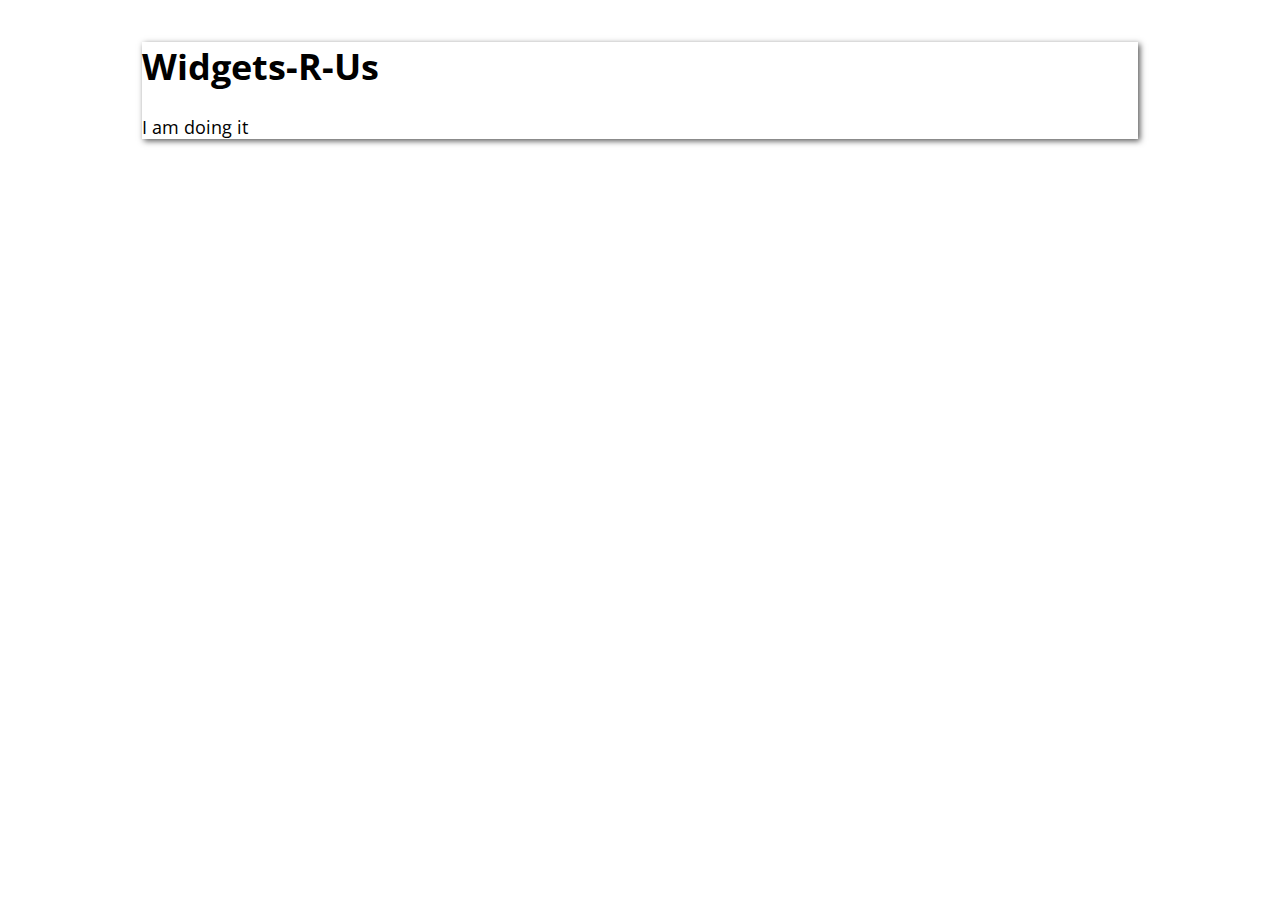
==== index.html @ 5b573fea "Lab2 first commit" ====
<!doctype html>
<html>
<head>

	<title>Widgets-R-Us</title>

	<meta charset="utf-8">

	<meta name="author" content="haoq">

	<link rel="stylesheet" type="text/css" href="css/styles.css">
</head>
<body>
	<div class="content-box">
		<h1>Widgets-R-Us</h1>
		<p>I am doing it</p>


	</div>







</body>
</html>
---- css/styles.css ----
/* Google web fonts 'Open Sans' (italic and normal) and 'Boogaloo' */
@import url(http://fonts.googleapis.com/css?family=Open+Sans:400italic,400,300,700);
@import url(http://fonts.googleapis.com/css?family=Boogaloo);

/* reset CSS file to reset browser default styling to a consistent starting point */
@import url(reset.css);

body {
    background-image: url(../img/texture-light.png);
    background-repeat: repeat;
    font-family: 'Open Sans', sans-serif;
    font-size: 18px;
    padding: 10px;
}

.content-box {
	width: 80%;
	background-color: #FFF;
	margin: 0 auto;
	box-shadow: 2px 2px 6px #555;

}
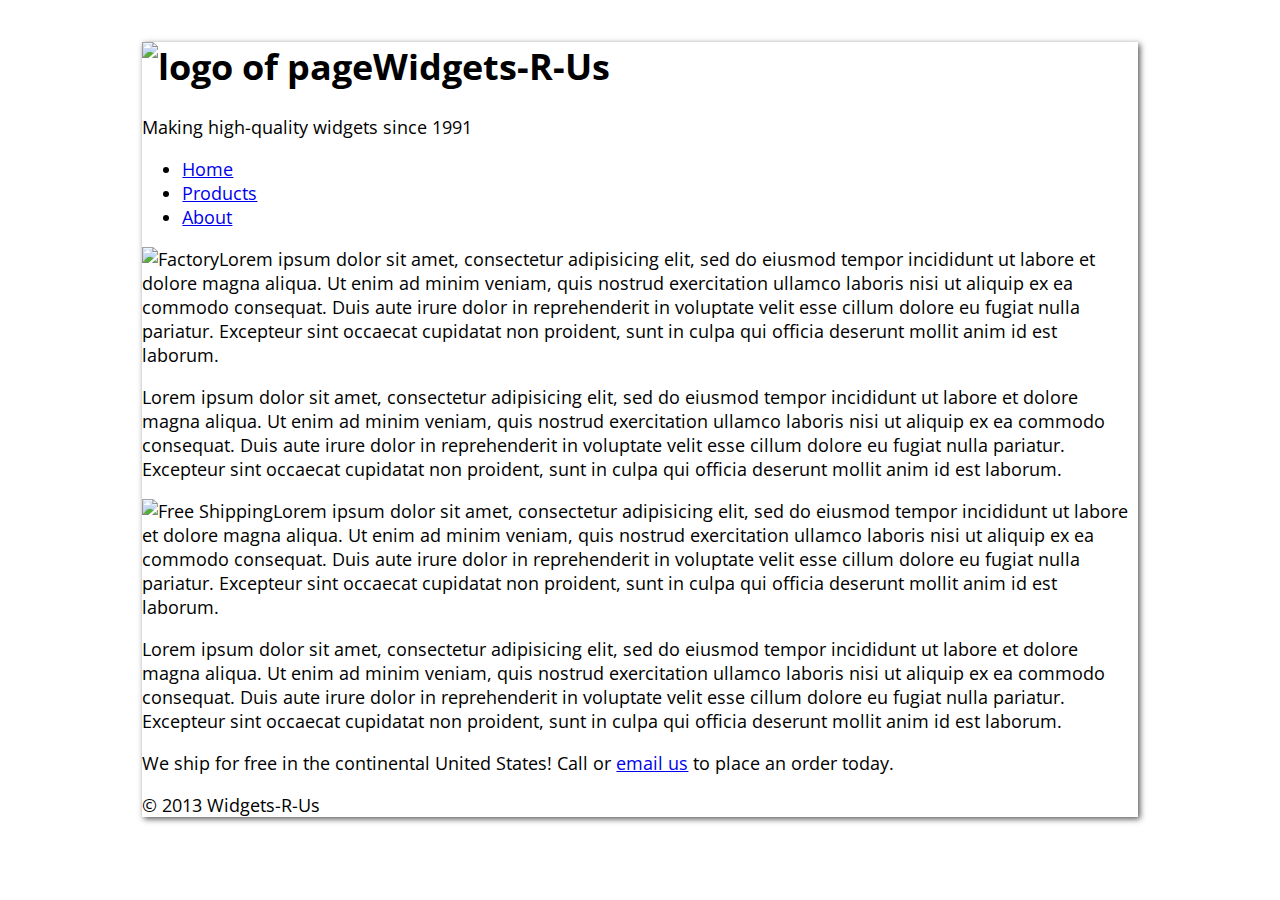
==== commit c4d5bdec: "The 2nd commit" ====
--- a/index.html
+++ b/index.html
@@ -1,3 +1,6 @@
+<!--Qingying Hao, INFO 343A, Lab2
+This is the homepage of Widgets-R-Us
+-->
 <!doctype html>
 <html>
 <head>
@@ -9,20 +12,63 @@
 	<meta name="author" content="haoq">
 
 	<link rel="stylesheet" type="text/css" href="css/styles.css">
+
+	<link rel="shortcut icon" href="img/logo-small.png">
+
 </head>
+
 <body>
 	<div class="content-box">
-		<h1>Widgets-R-Us</h1>
-		<p>I am doing it</p>
 
+		<h1><img class="left" src="img/logo.png" alt="logo of page">Widgets-R-Us</h1>
+
+		<p class="motto">Making high-quality widgets since 1991</p>
+
+		<nav>
+			<ul>
+				<li><a href="index.html">Home</a></li>
+				<li><a href="products.html">Products</a> </li>
+				<li><a href="about.html">About</a></li>
+
+			</ul>
+		</nav>
+
+		<p><img class="left" src="img/factory.jpg" alt="Factory">Lorem ipsum dolor sit amet, consectetur adipisicing elit, sed do eiusmod
+		tempor incididunt ut labore et dolore magna aliqua. Ut enim ad minim veniam,
+		quis nostrud exercitation ullamco laboris nisi ut aliquip ex ea commodo
+		consequat. Duis aute irure dolor in reprehenderit in voluptate velit esse
+		cillum dolore eu fugiat nulla pariatur. Excepteur sint occaecat cupidatat non
+		proident, sunt in culpa qui officia deserunt mollit anim id est laborum.
+		</p>
+		
+		<p>Lorem ipsum dolor sit amet, consectetur adipisicing elit, sed do eiusmod
+		tempor incididunt ut labore et dolore magna aliqua. Ut enim ad minim veniam,
+		quis nostrud exercitation ullamco laboris nisi ut aliquip ex ea commodo
+		consequat. Duis aute irure dolor in reprehenderit in voluptate velit esse
+		cillum dolore eu fugiat nulla pariatur. Excepteur sint occaecat cupidatat non
+		proident, sunt in culpa qui officia deserunt mollit anim id est laborum.</p>
+		
+		<p><img class="right" src="img/free-shipping.jpg" alt="Free Shipping">Lorem ipsum dolor sit amet, consectetur adipisicing elit, sed do eiusmod
+		tempor incididunt ut labore et dolore magna aliqua. Ut enim ad minim veniam,
+		quis nostrud exercitation ullamco laboris nisi ut aliquip ex ea commodo
+		consequat. Duis aute irure dolor in reprehenderit in voluptate velit esse
+		cillum dolore eu fugiat nulla pariatur. Excepteur sint occaecat cupidatat non
+		proident, sunt in culpa qui officia deserunt mollit anim id est laborum.</p>
+		
+		<p>Lorem ipsum dolor sit amet, consectetur adipisicing elit, sed do eiusmod
+		tempor incididunt ut labore et dolore magna aliqua. Ut enim ad minim veniam,
+		quis nostrud exercitation ullamco laboris nisi ut aliquip ex ea commodo
+		consequat. Duis aute irure dolor in reprehenderit in voluptate velit esse
+		cillum dolore eu fugiat nulla pariatur. Excepteur sint occaecat cupidatat non
+		proident, sunt in culpa qui officia deserunt mollit anim id est laborum.</p>
+
+		<footer>
+  			<p>We ship for free in the continental United States! Call or 
+  			<a href="mailto: sales@widgetsrus.com">email us</a> to place an order today.
+  			<p>&copy 2013 Widgets-R-Us</p>
+		</footer>
 
 	</div>
 
-
-
-
-
-
-
 </body>
 </html>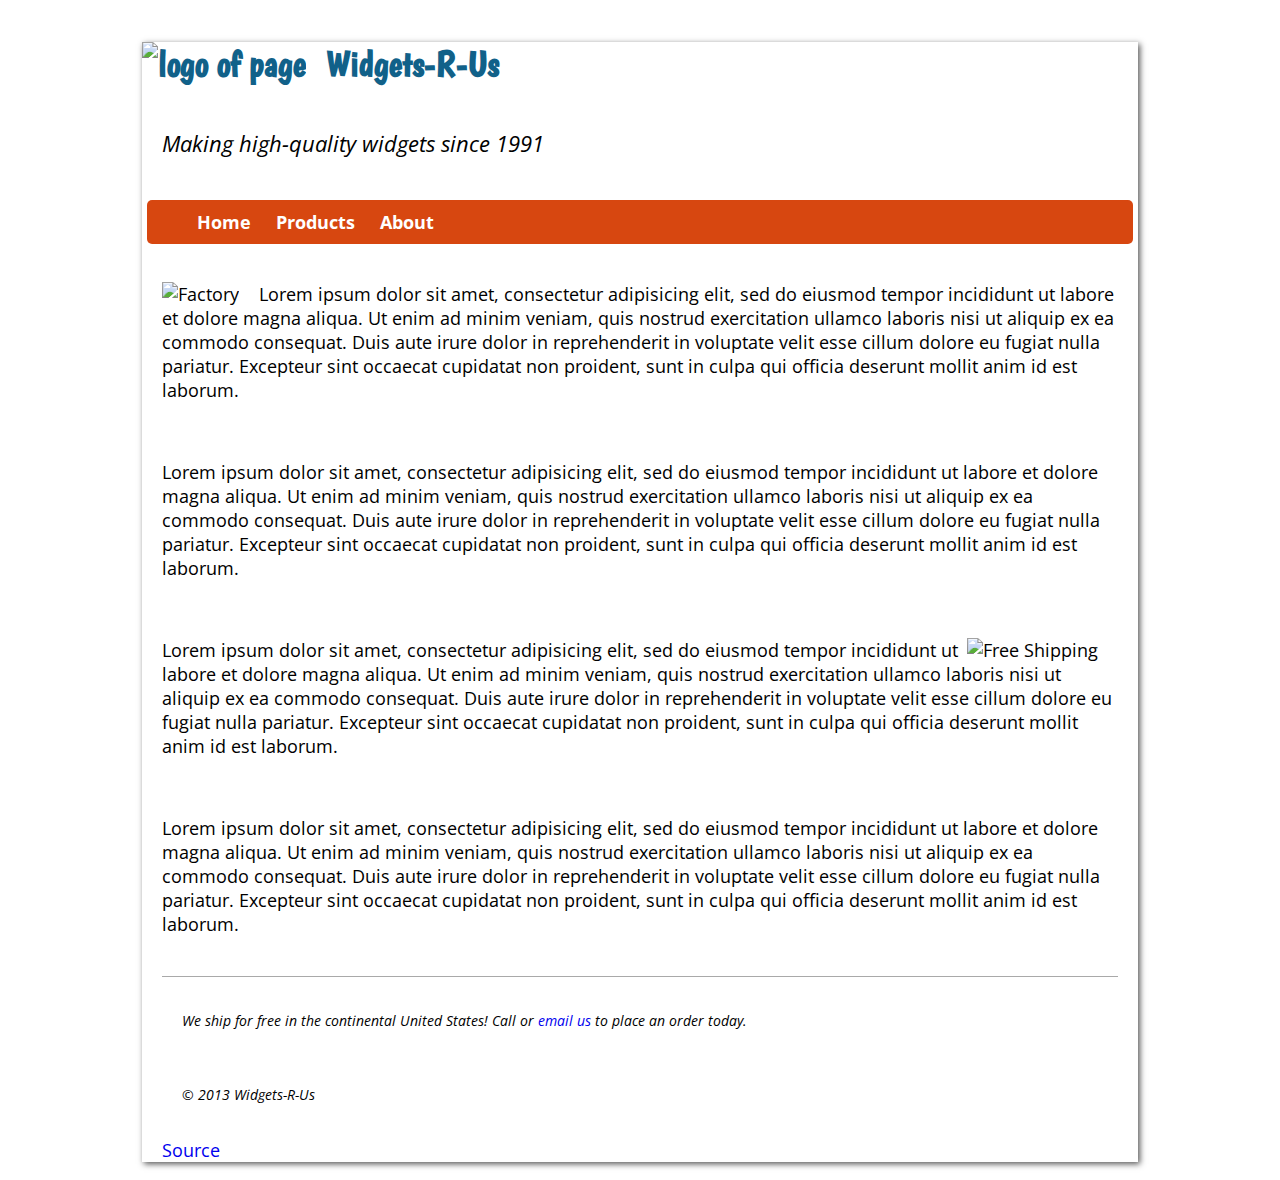
==== commit 2e8712d4: "3rd commit" ====
--- a/index.html
+++ b/index.html
@@ -66,9 +66,10 @@
   			<p>We ship for free in the continental United States! Call or 
   			<a href="mailto: sales@widgetsrus.com">email us</a> to place an order today.
   			<p>&copy 2013 Widgets-R-Us</p>
+  			<a href="https://github.com/haoq/lab2.git">Source</a>
 		</footer>
 
 	</div>
-
+	
 </body>
 </html>--- a/css/styles.css
+++ b/css/styles.css
@@ -1,3 +1,7 @@
+/*Qingying Hao, INFO 343A, Lab2
+This is my css style sheet for all the three html files.
+*/
+
 /* Google web fonts 'Open Sans' (italic and normal) and 'Boogaloo' */
 @import url(http://fonts.googleapis.com/css?family=Open+Sans:400italic,400,300,700);
 @import url(http://fonts.googleapis.com/css?family=Boogaloo);
@@ -13,10 +17,117 @@
     padding: 10px;
 }
 
+p {
+	padding: 20px
+}
+
+h1 {
+	font-family: Boogaloo;
+}
+
+h1, h2 {
+	font-size: 36px;
+}
+
+dt, h2, h1 {
+	color:  #116189;
+}
+
+dt, h2 {
+	font-weight: bold;
+}
+
+dl {
+	margin: 10px;
+}
+
+.motto {
+	font-style: italic;
+	font-size: 120%;
+}
+
+.left {
+	float: left;
+	margin-right: 20px;
+}
+
 .content-box {
 	width: 80%;
 	background-color: #FFF;
 	margin: 0 auto;
 	box-shadow: 2px 2px 6px #555;
+}
 
+nav ul {
+	background-color: #D74710;
+	border-radius: 5px;
+	margin: 5px;
+}
+
+nav li {
+	display: inline-block;
+}
+
+nav a {
+	display: inline-block;
+	color: #FFF;
+	font-weight: bold;
+	padding: 10px;
+}
+
+nav a:link,
+nav a:visited {
+	text-decoration: none;
+}
+
+nav a:hover {
+	background-color: #FF9D45;
+	border-radius: 5px;
+}
+
+.right {
+	float: right;
+	margin-right: 20px;
+}
+
+ footer p {
+ 	font-style: italic;
+ 	font-size: 80%;
+ }
+
+footer {
+	border-top:thin solid #A9A9A9;
+	margin-top: 20px;
+	margin-left: 20px;
+	margin-right: 20px;
+}
+
+footer a:link {
+	text-decoration: none;
+}
+
+footer a:hover {
+	text-decoration: underline;
+}
+
+
+/*These are the optional steps css code*/
+.inner {
+	background-color: #FBEAE3;
+	width: 75%;
+	margin: 0 auto;
+	border-radius: 5px;
+}
+
+.inner a:link{
+	text-decoration: none;
+}
+
+.inner a:hover {
+	text-decoration: underline;
+}
+
+.optional {
+	float: left;
+	margin-right:20px;
 }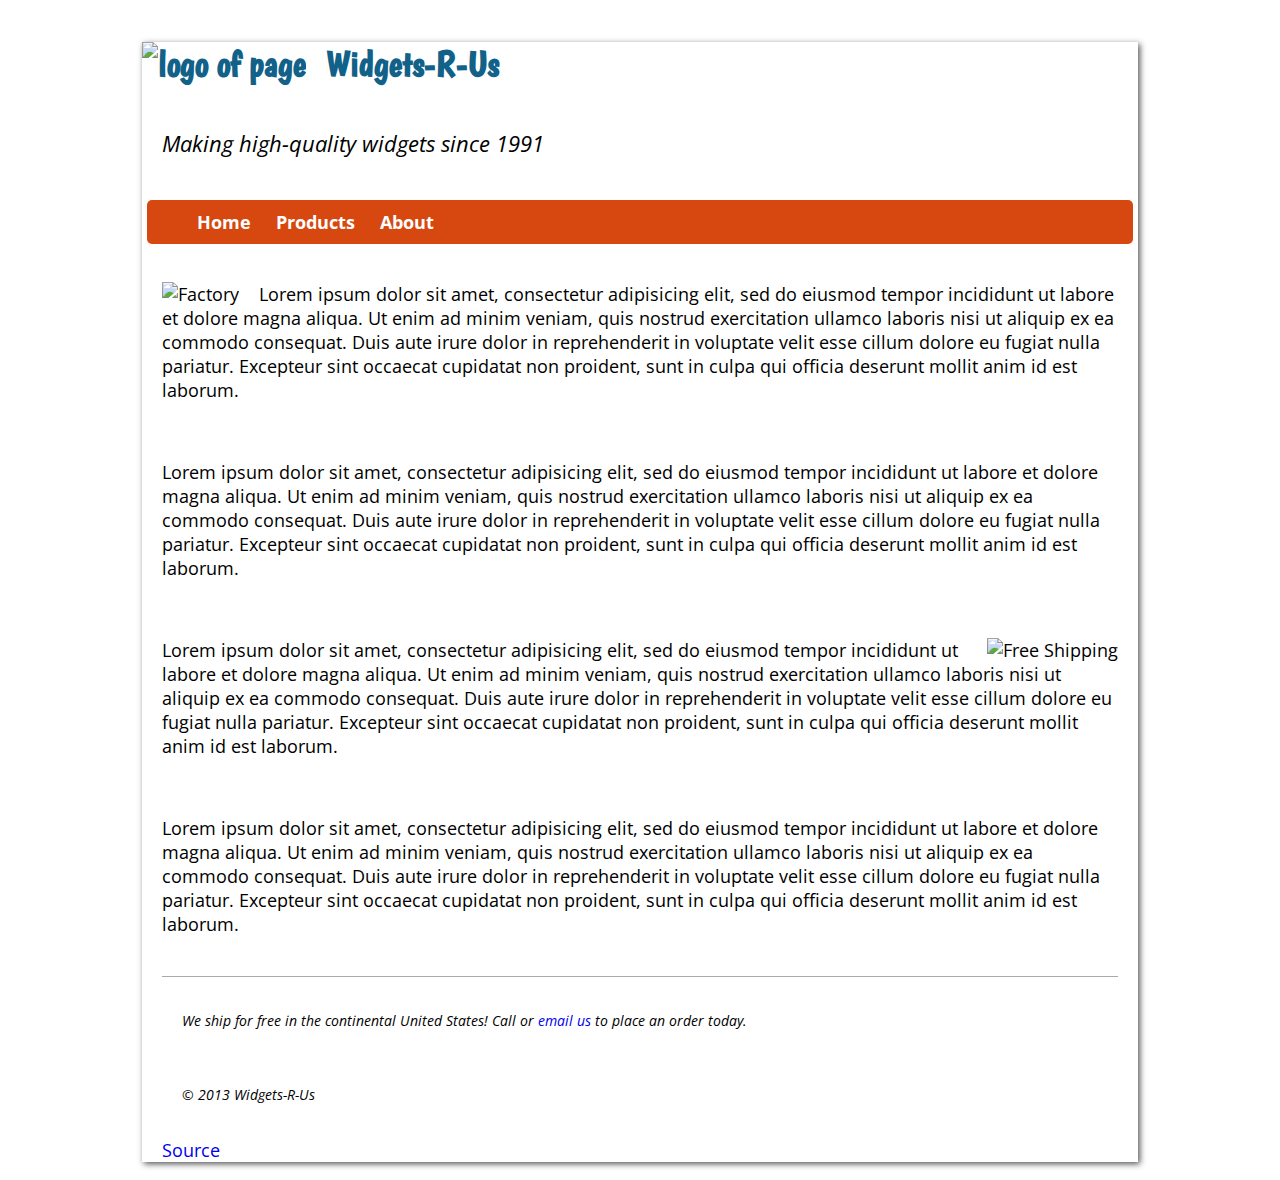
==== commit 73b1ba96: "4th commit" ====
--- a/index.html
+++ b/index.html
@@ -64,8 +64,8 @@
 
 		<footer>
   			<p>We ship for free in the continental United States! Call or 
-  			<a href="mailto: sales@widgetsrus.com">email us</a> to place an order today.
-  			<p>&copy 2013 Widgets-R-Us</p>
+  			<a href="mailto:sales@widgetsrus.com">email us</a> to place an order today.
+  			<p>&copy; 2013 Widgets-R-Us</p>
   			<a href="https://github.com/haoq/lab2.git">Source</a>
 		</footer>
 
--- a/css/styles.css
+++ b/css/styles.css
@@ -27,23 +27,28 @@
 
 h1, h2 {
 	font-size: 36px;
-}
-
-dt, h2, h1 {
 	color:  #116189;
 }
 
-dt, h2 {
+h2 {
 	font-weight: bold;
-}
-
-dl {
-	margin: 10px;
 }
 
 .motto {
 	font-style: italic;
 	font-size: 120%;
+}
+
+.list p {
+	color:#116189; 
+	font-weight: bold;
+}
+.list {
+	margin-bottom: 20px;
+}
+.people {
+	float:left;
+	margin:20px;
 }
 
 .left {
@@ -87,7 +92,7 @@
 
 .right {
 	float: right;
-	margin-right: 20px;
+	margin-left: 20px;
 }
 
  footer p {
